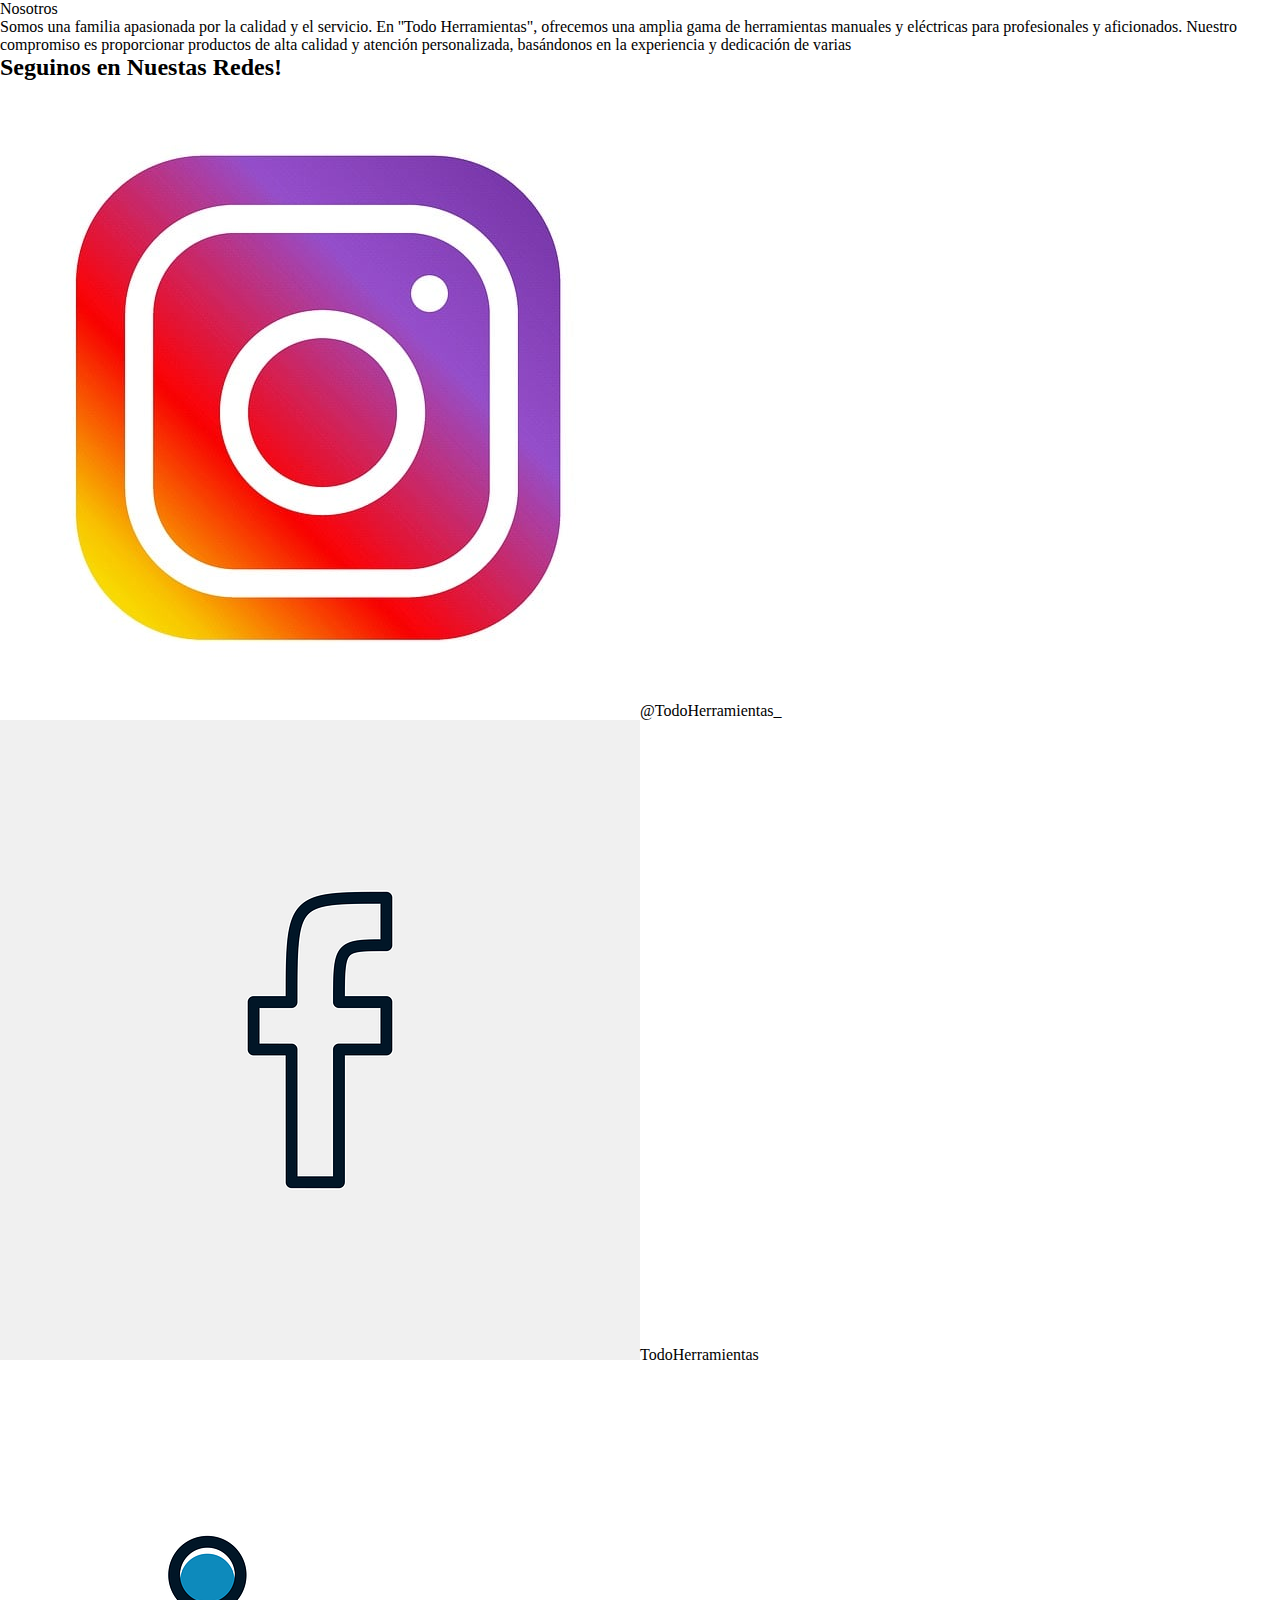
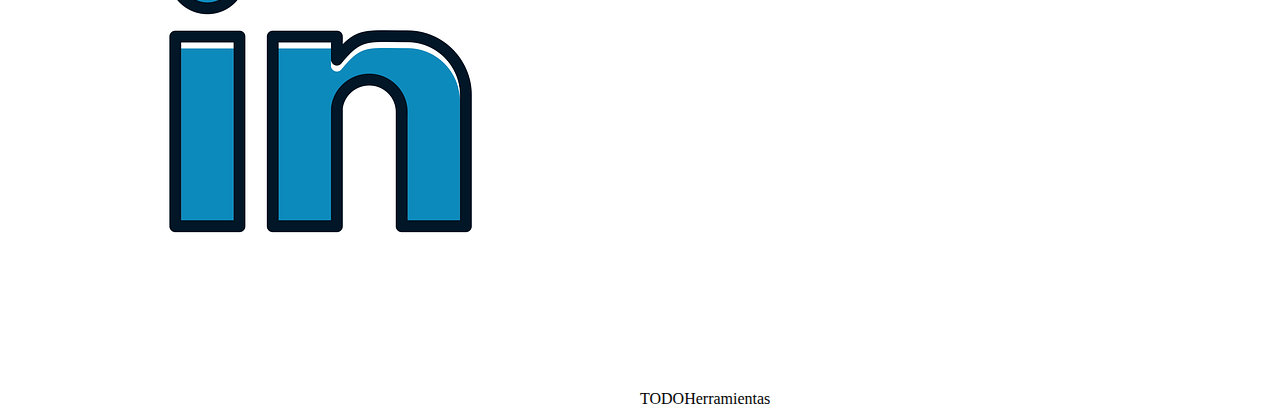
==== Nosotros.html @ b75f436b "Primera Version" ====
<!DOCTYPE html>
<html lang="es">
<head>
    <meta charset="UTF-8">
    <meta name="viewport" content="width=device-width, initial-scale=1.0">
    <title>Nosotros</title>
    <link rel="stylesheet" href="estilos.css">
</head>
    <h1.>Nosotros</h1>
    <p>Somos una familia apasionada 
        por la calidad y el servicio. En 
        ''Todo Herramientas", 
        ofrecemos una amplia gama de
        herramientas manuales y 
        eléctricas para profesionales y 
        aficionados. Nuestro 
        compromiso es proporcionar 
        productos de alta calidad y 
        atención personalizada, 
        basándonos en la experiencia y
        dedicación de varias</p>
        <h2>Seguinos en Nuestas Redes!</h2>
        <ol>
            <img src="img/instagram-1581266_640.jpg" alt="">@TodoHerramientas_
            <img src="img/facebook-2935402_640.png" alt="">TodoHerramientas
            <img src="img/linkedin-3000959_640.png" alt="">TODOHerramientas
        </ol>
<body>
    
</body>
</html>
---- estilos.css ----
* {
    margin: 0;
    padding: 0;
    box-sizing: border-box;
}

header {
    background-color: rgb(95, 62, 0);
    padding: 20px;
    font-size: 24px;
    display: flex;
    justify-content: space-between;
    align-items: center;
}

.logo {
    font-family: Arial, Helvetica, sans-serif;
    color: white;
    font-size: xx-large;
}

.logo span {
    color: black;
}

nav ul {
    list-style: none;
    display: flex;
}

nav ul li {
    margin-left: 20px;
}

nav a {
    text-decoration: none;
    color: white;
    font-size: large;
}

main {
    background-color: aquamarine;
    background-image: url(img/tools-4088531_1280\ \(1\).jpg);
    background-size: cover;
    display: flex;
    justify-content: center;
    align-items: center;
    min-height: calc(100vh - 160px);
    padding: 20px;
}

.call {
    width: 100%;
    max-width: 600px;
    border: 5px solid rgb(136, 93, 13);
    padding: 20px;
    text-align: center;
}

.call h1 {
    color: rgb(255, 255, 255);
    font-size: 24px;
    margin-bottom: 10px;
}

.call p {
    color: rgb(0, 0, 0);
    font-size: 18px;
    margin-bottom: 20px;
}

.call a{
    background-color: rgb(95, 62, 0);
    color: white;
    padding: 10px 30px;
    text-decoration: none;
}

footer {
    background-color: rgb(95, 62, 0);
    text-align: center;
    padding: 32px;
    position: fixed;
    width: 100%;
    bottom: 0;
    color: white;
    font-size: 17px;
}

h1 {
    text-align: center;
    margin-bottom: 30px;
    color: #333;
}

.container {
    display: flex;
    justify-content: center;
    align-items: flex-start;
    flex-wrap: wrap;
    gap: 100px;
}

.product {
    background-color: #fff;
    border: 1px solid #ddd;
    border-radius: 5px;
    padding: 20px;
    width: 300px;
    text-align: center;
    box-shadow: 0 2px 4px rgba(0, 0, 0, 0.1);
}

.product img {
    max-width: 100%;
    height: auto;
    border-radius: 5px;
    margin-bottom: 10px;
}

.product h2 {
    font-size: 1.5rem;
    color: #333;
    margin-bottom: 10px;
}

.product p {
    font-size: 1rem;
    color: #666;
    line-height: 1.5;
    margin-bottom: 15px;
}

.product .precio {
    font-size: 1.2rem;
    color: #007bff;
    font-weight: bold;
}

@media (max-width: 768px) {
    header {
        flex-direction: column;
        align-items: center;
    }

    nav {
        margin-top: 20px;
        float: none;
    }

    main {
        min-height: calc(100vh - 180px);
        padding: 10px;
    }

    .call {
        width: 90%;
    }

    .call h1 {
        font-size: 20px;
    }

    .call p {
        font-size: 16px;
    }

    .call .button {
        font-size: 16px;
        padding: 8px 20px;
    }
}
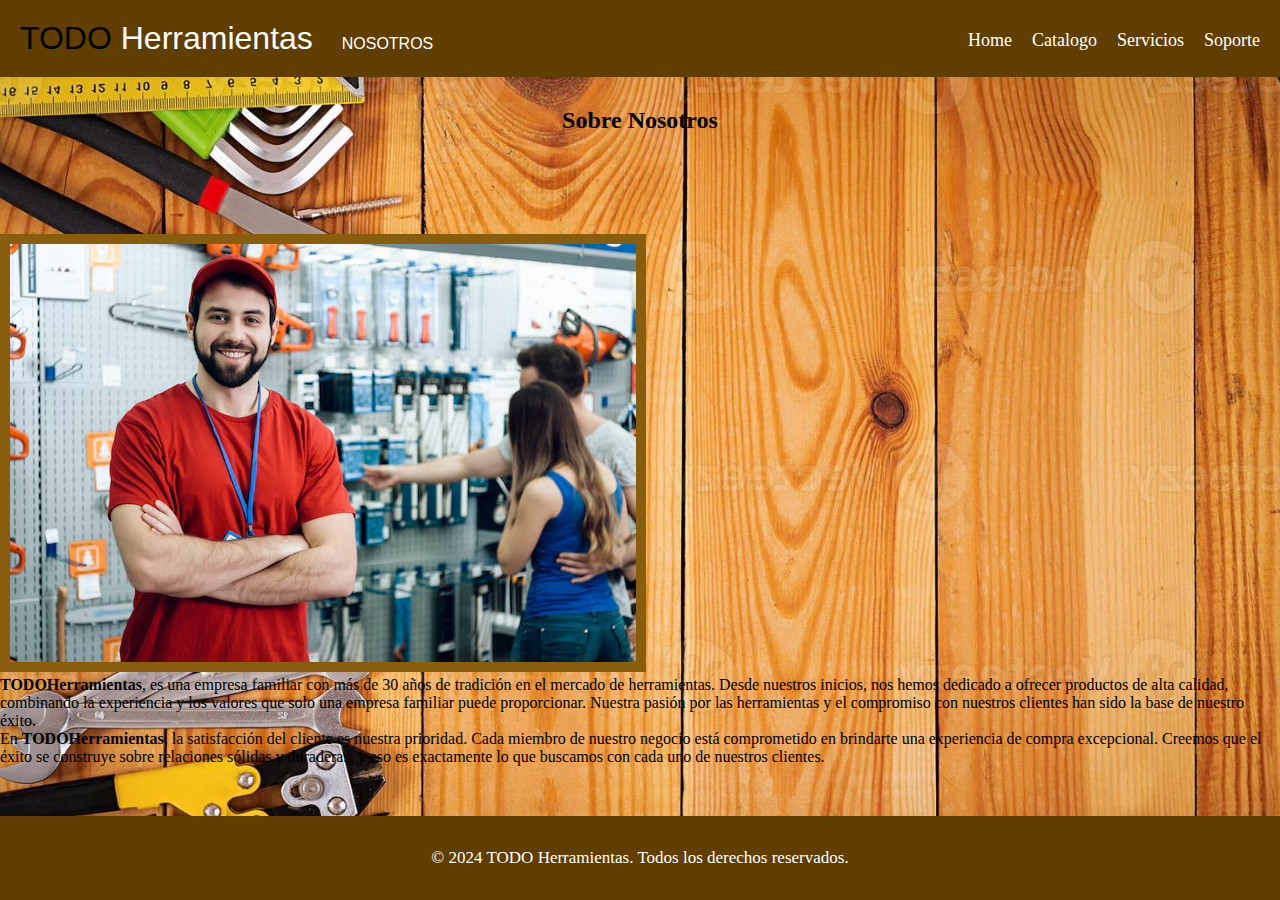
==== commit c5863742: "Parte Final" ====
--- a/Nosotros.html
+++ b/Nosotros.html
@@ -4,28 +4,42 @@
     <meta charset="UTF-8">
     <meta name="viewport" content="width=device-width, initial-scale=1.0">
     <title>Nosotros</title>
+    <link rel="stylesheet" href="https://cdn.jsdelivr.net/npm/bootstrap@4.6.2/dist/css/bootstrap.min.css" integrity="sha384-xOolHFLEh07PJGoPkLv1IbcEPTNtaed2xpHsD9ESMhqIYd0nLMwNLD69Npy4HI+N" crossorigin="anonymous">
     <link rel="stylesheet" href="estilos.css">
 </head>
-    <h1.>Nosotros</h1>
-    <p>Somos una familia apasionada 
-        por la calidad y el servicio. En 
-        ''Todo Herramientas", 
-        ofrecemos una amplia gama de
-        herramientas manuales y 
-        eléctricas para profesionales y 
-        aficionados. Nuestro 
-        compromiso es proporcionar 
-        productos de alta calidad y 
-        atención personalizada, 
-        basándonos en la experiencia y
-        dedicación de varias</p>
-        <h2>Seguinos en Nuestas Redes!</h2>
-        <ol>
-            <img src="img/instagram-1581266_640.jpg" alt="">@TodoHerramientas_
-            <img src="img/facebook-2935402_640.png" alt="">TodoHerramientas
-            <img src="img/linkedin-3000959_640.png" alt="">TODOHerramientas
-        </ol>
+<header>
+    <div class="logo"><span>TODO</span> Herramientas <a href="Nosotros.html" style="text-decoration: none; color: white; font-size: medium; padding: 20px; text-align: center; ">NOSOTROS</a>
+    </div>
+    <nav>
+        <ul>
+            <li><a href="index.html">Home</a></li>
+            <li><a href="Productos.html">Catalogo</a></li>
+            <li><a href="Servicios.html">Servicios</a></li>
+            <li><a href="Soporte.html">Soporte</a></li>
+        </ul>
+    </nav>
+</header>
 <body>
-    
+    <section id="nosotros" class="py-5 bg-light" style="background-image: url(img/image\ \(1\).png); background-size: cover; height: 800px;">
+        <div class="container">
+            <h2 class="text-center mb-4">Sobre Nosotros</h2>
+            <div class="row">
+                <div class="col-md-6">
+                    <img src="img/Todoherramientas.png" class="img-fluid" alt="Sobre Nosotros" style="border: 10px solid rgb(136, 93, 13);">
+                </div>
+                <div class="col-md-6">
+                    <p style="font-size: medium;"><strong>TODOHerramientas</strong>, es una empresa familiar con más de 30 años de tradición en el mercado de herramientas. Desde nuestros inicios, nos hemos dedicado a ofrecer productos de alta calidad, combinando la experiencia y los valores que solo una empresa familiar puede proporcionar. Nuestra pasión por las herramientas y el compromiso con nuestros clientes han sido la base de nuestro éxito.
+                    <p> En <strong>TODOHerramientas</strong>, la satisfacción del cliente es nuestra prioridad. Cada miembro de nuestro negocio está comprometido en brindarte una experiencia de compra excepcional. Creemos que el éxito se construye sobre relaciones sólidas y duraderas, y eso es exactamente lo que buscamos con cada uno de nuestros clientes.
+                    </p>
+                </div>
+            </div>
+        </div>
+    </section>
+    <script src="https://cdn.jsdelivr.net/npm/jquery@3.5.1/dist/jquery.slim.min.js" integrity="sha384-DfXdz2htPH0lsSSs5nCTpuj/zy4C+OGpamoFVy38MVBnE+IbbVYUew+OrCXaRkfj" crossorigin="anonymous"></script>
+<script src="https://cdn.jsdelivr.net/npm/popper.js@1.16.1/dist/umd/popper.min.js" integrity="sha384-9/reFTGAW83EW2RDu2S0VKaIzap3H66lZH81PoYlFhbGU+6BZp6G7niu735Sk7lN" crossorigin="anonymous"></script>
+<script src="https://cdn.jsdelivr.net/npm/bootstrap@4.6.2/dist/js/bootstrap.min.js" integrity="sha384-+sLIOodYLS7CIrQpBjl+C7nPvqq+FbNUBDunl/OZv93DB7Ln/533i8e/mZXLi/P+" crossorigin="anonymous"></script>
 </body>
+<footer>
+    <p>&copy; 2024 TODO Herramientas. Todos los derechos reservados.</p>
+</footer>
 </html>--- a/estilos.css
+++ b/estilos.css
@@ -99,6 +99,7 @@
     align-items: flex-start;
     flex-wrap: wrap;
     gap: 100px;
+    padding: 30px 0;
 }
 
 .product {
@@ -111,30 +112,11 @@
     box-shadow: 0 2px 4px rgba(0, 0, 0, 0.1);
 }
 
-.product img {
-    max-width: 100%;
-    height: auto;
-    border-radius: 5px;
-    margin-bottom: 10px;
-}
-
-.product h2 {
-    font-size: 1.5rem;
-    color: #333;
-    margin-bottom: 10px;
-}
-
 .product p {
     font-size: 1rem;
     color: #666;
     line-height: 1.5;
     margin-bottom: 15px;
-}
-
-.product .precio {
-    font-size: 1.2rem;
-    color: #007bff;
-    font-weight: bold;
 }
 
 @media (max-width: 768px) {
@@ -170,3 +152,7 @@
         padding: 8px 20px;
     }
 }
+section{
+    width: 100%;
+    height: 100%;
+}